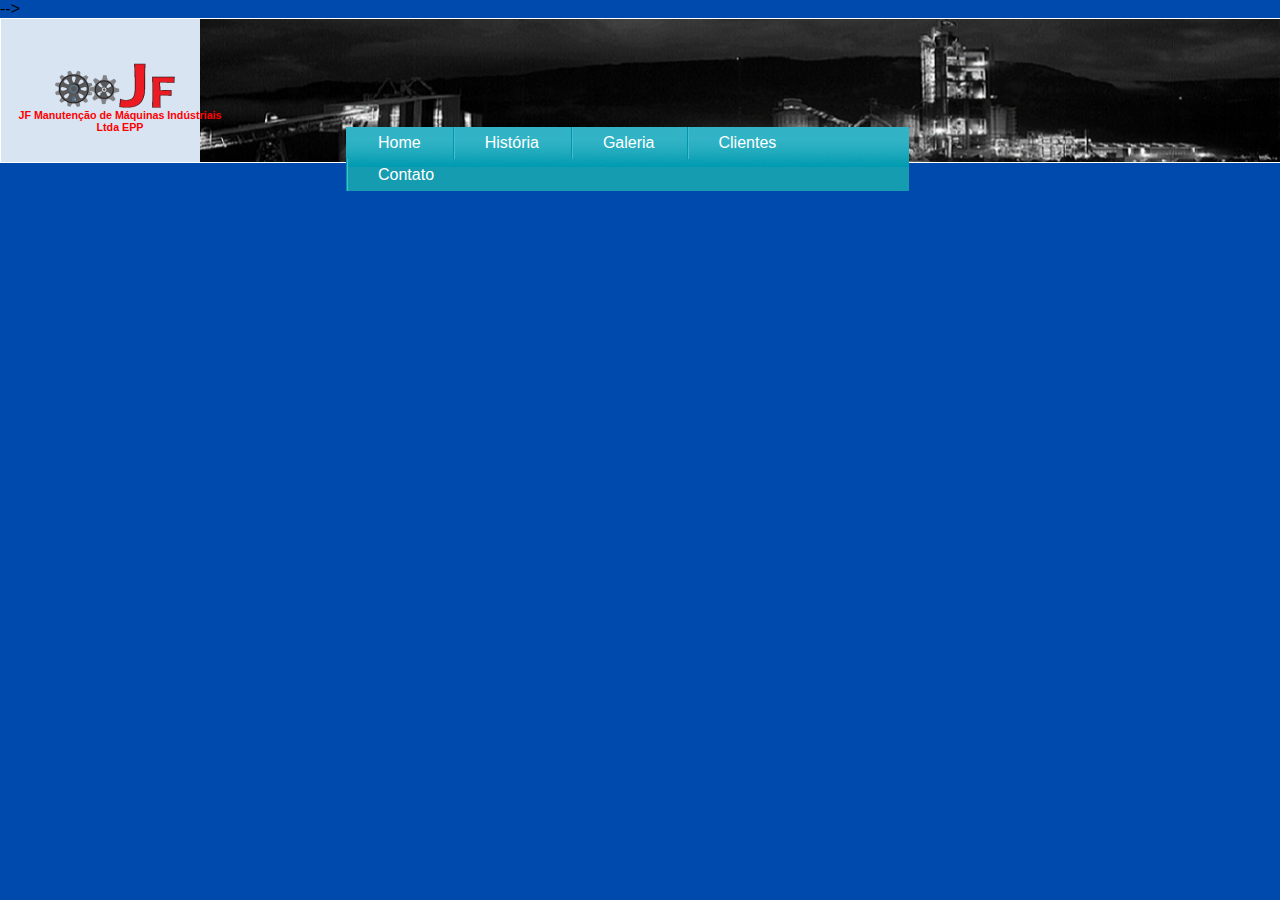
==== index.html @ de6117ff "Criação do header site JF Manutenção" ====
<!DOCTYPE html> -->
<html lang="pt-br">
    <head>
        <meta charset="UTF-8">
        <meta http-equiv="X-UA-Compatible" content="IE=edge">
        <meta name="viewport" content="width=device-width, initial-scale=1.0">
        
        <link rel="stylesheet" type="text/css" href="css/style.css">
        <title> Home Jf Manutençã<object data="" type="text"></object></title>
        
    </head>
    <div id="head-home">
            <div id="areaLogo">
                <h1 class="logo"> <h6>JF Manutenção de Máquinas Indústriais Ltda EPP</h6> </h1>
            </div>
                
                    <ul id="navegacao" >
                        <li class="undivisor"> <a href="index.html">Home</a></li>
                        <li> <a href="historia.html">História</a></li>
                        <li> <a href="galeria.html">Galeria</a></li>
                        <li> <a href="clientes.html">Clientes</a></li>
                        <li> <a href="contato.html">Contato</a></li>
                    </ul>       
       
    </div>
    
    <body>
        
        


</body>
</html>
---- css/style.css ----
/* Estilizando site */

*{
    margin: 0;
    padding: 0;
}

body{
    font-family:"trebuchet MS", Helvetica, sans-serif;
    background: #004aad;
}

h6{
    font-family: sans-serif 'trebuchet MS', 'Helvetica';
    width: 220px;
    color: red;
    margin: -3px 1px 0 7px;
    text-align: center;
    /* border: 1px solid red; */

}

#head-home{
    width: 100%;
    height: 143px;
    margin: 0%;
    background: rgba(255, 255, 255, 0.85) url(../imagens/Banner2.png) no-repeat right ;
     border: 1px solid white; 
}


#areaLogo {
    width: 241px;
    height: 140px;
    margin: 2px 2px 2px 2px;
    float:left;
    /* border: 1px solid red;   */
}

.logo {
    width: 140px;
    height: 50px;
    margin: 40px 0 1px 45px;
    background: url(../imagens/Logo3.png) no-repeat center;
    /* border: 1px solid blue;   */
}

/* INICIO MENU */
/*Formatação da Li para Colocar menu na horizontal*/
ul  {
	/* border: 1px solid black; */
	margin: 8.4% 0 0 100px;
	padding: 0;
	list-style: none;
	width: 44%;
	background: #159cb0 url(../imagens/menu/fundo-horizontal.png) repeat-x;
	float: left; /* Tem que futual tambem junto com as Li para ter a visualização do fundo*/
}

/*Formatação da Li para Colocar menu na horizontal*/
ul li {
   
    float: left;
}

/*Formatação dos Links*/
ul a {
    display: block;
    padding: 0 2em ;
    line-height: 2em;
    text-decoration: none;
    color:#ffff;
    background: url(../imagens/menu/divisor.png) repeat-y;
}

 ul .undivisor a {
    background: none;
 }

 ul a:hover{
    color: #004aad;
    background: #44cade;
 }

#home #navegacao .home a,
#historira #navegacao.historia a,
#galeria #navegacao .galeria a,
#clientes #navegacao .clientes a,
#contato #navegacao .contato a{
    color: #004aad;
    background: #44cade;
}
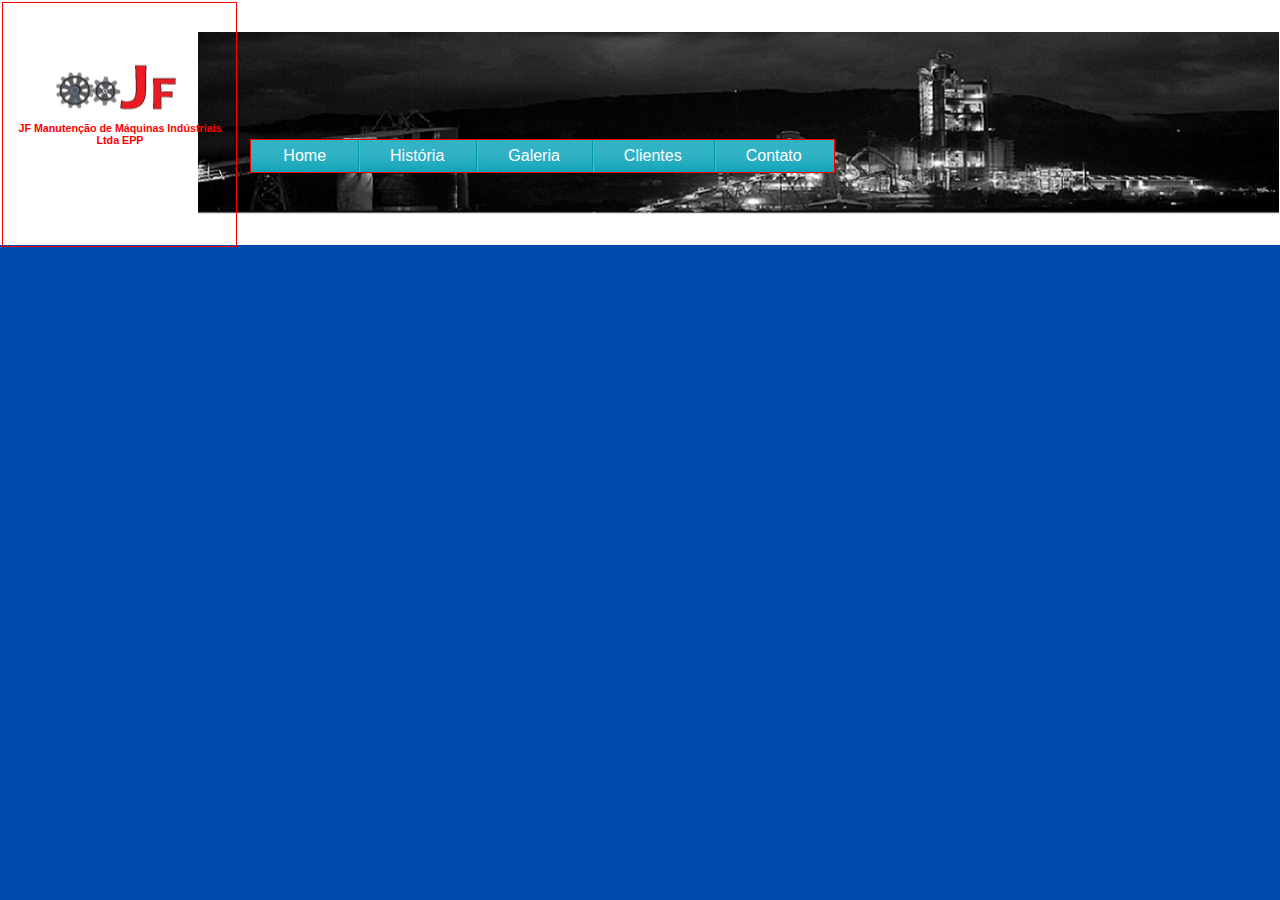
==== commit 2f01292a: "inculsão do codigo parallax" ====
--- a/index.html
+++ b/index.html
@@ -1,4 +1,4 @@
-<!DOCTYPE html> -->
+<!DOCTYPE html>
 <html lang="pt-br">
     <head>
         <meta charset="UTF-8">
@@ -8,22 +8,22 @@
         <link rel="stylesheet" type="text/css" href="css/style.css">
         <title> Home Jf Manutençã<object data="" type="text"></object></title>
         
+        <div id="head-default">
+                <div id="areaLogo">
+                    <h1 class="logo"> <h6>JF Manutenção de Máquinas Indústriais Ltda EPP</h6> </h1>
+                </div>
+                    
+                        <ul id="navegacao" >
+                            <li class="undivisor"> <a href="index.html">Home</a></li>
+                            <li> <a href="historia.html">História</a></li>
+                            <li> <a href="galeria.html">Galeria</a></li>
+                            <li> <a href="clientes.html">Clientes</a></li>
+                            <li> <a href="contato.html">Contato</a></li>
+                        </ul>       
+           
+        </div>
+        
     </head>
-    <div id="head-home">
-            <div id="areaLogo">
-                <h1 class="logo"> <h6>JF Manutenção de Máquinas Indústriais Ltda EPP</h6> </h1>
-            </div>
-                
-                    <ul id="navegacao" >
-                        <li class="undivisor"> <a href="index.html">Home</a></li>
-                        <li> <a href="historia.html">História</a></li>
-                        <li> <a href="galeria.html">Galeria</a></li>
-                        <li> <a href="clientes.html">Clientes</a></li>
-                        <li> <a href="contato.html">Contato</a></li>
-                    </ul>       
-       
-    </div>
-    
     <body>
         
         
--- a/css/style.css
+++ b/css/style.css
@@ -4,10 +4,11 @@
     margin: 0;
     padding: 0;
 }
-
-body{
+/* Configura a pagina para o parallax */
+body ,html {
     font-family:"trebuchet MS", Helvetica, sans-serif;
     background: #004aad;
+    height: 100%;
 }
 
 h6{
@@ -17,42 +18,50 @@
     margin: -3px 1px 0 7px;
     text-align: center;
     /* border: 1px solid red; */
-
 }
 
-#head-home{
-    width: 100%;
-    height: 143px;
+#head-default{
+    max-width: 100%;
+    height: 27%;
     margin: 0%;
-    background: rgba(255, 255, 255, 0.85) url(../imagens/Banner2.png) no-repeat right ;
-     border: 1px solid white; 
+    /* overflow:auto; esconde o conteúdo que ultrapassa o elemento */
+    background: #fff url(../imagens/Banner2.png) no-repeat right;
+    border: 1px solid white; 
+    
 }
-
+ 
 
 #areaLogo {
-    width: 241px;
-    height: 140px;
-    margin: 2px 2px 2px 2px;
+    width: 18.2%;
+    height: 100%;
+    margin: 1px 1px 1px 1px;
     float:left;
-    /* border: 1px solid red;   */
+    border: 1px solid red;  
 }
 
 .logo {
-    width: 140px;
-    height: 50px;
-    margin: 40px 0 1px 45px;
+    width: 56%;
+    height: 31%;
+    margin: 20% auto 0 auto;
     background: url(../imagens/Logo3.png) no-repeat center;
     /* border: 1px solid blue;   */
 }
 
 /* INICIO MENU */
 /*Formatação da Li para Colocar menu na horizontal*/
+#navegacao {
+width: auto;
+height: auto;
+border: 1px solid red;
+    
+}
+
 ul  {
 	/* border: 1px solid black; */
-	margin: 8.4% 0 0 100px;
+	margin: 10.8% 0 0 1%;
 	padding: 0;
 	list-style: none;
-	width: 44%;
+	width: 45%;
 	background: #159cb0 url(../imagens/menu/fundo-horizontal.png) repeat-x;
 	float: left; /* Tem que futual tambem junto com as Li para ter a visualização do fundo*/
 }
@@ -91,5 +100,70 @@
     background: #44cade;
 }
 
+/* Inicio parallax */
+.conteudo {
+    color: #fff;
+    text-align: justify;
+    padding: 5% 5%;
+    height: 100%;
+    
+}
+
+h3 {
+    text-transform: uppercase;
+    color: #111;
+    text-align: center;
+}
+
+p{
+    margin-bottom: 20px;
+}
+
+/* Efeito Parallax
+-------------------------------*/
+.caixa1, .caixa2, .caixa3, .caixa4 {
+    position:relative;
+    height: 100%;
+    opacity: 0.7; /*deixa a imagem opaca*/
+    background-repeat: no-repeat;
+    background-size: cover; /* faz a imagem cobrir todo o espaço*/
+    background-position: center; /* centraliza a imagem*/
+    background-attachment: fixed; /* mantem imagem fixa*/
+    border: 1px solid red;
+}
+
+.caixa1 {
+    background-image: url(../imagens/parallax/baloes.jpg);
+}
+
+.caixa2 {
+    background-image: url(../imagens/Parallax/estrada.jpg);
+}
+
+.caixa3 {
+    background-image: url(../imagens/parallax/nacer-do-sol.jpg);
+}
+
+.caixa4 {
+    background-image: url(../imagens/parallax/praia.jpg);
+}
+/* Inicio centralização de conteúdo */
+.conteudo-titulo {
+    position: absolute;
+    left: 0;
+    top: 45%;
+    width: 100%;
+    text-align: center;
+}
+
+.conteudo-titulo span.titulo {
+    color: #fff;
+    background-color: #111;
+    padding: 18px;
+    font-size: 25px;
+    letter-spacing: 5;
+    text-transform: uppercase;
+}
+/* Fim centralização de conteúdo */
 
 
